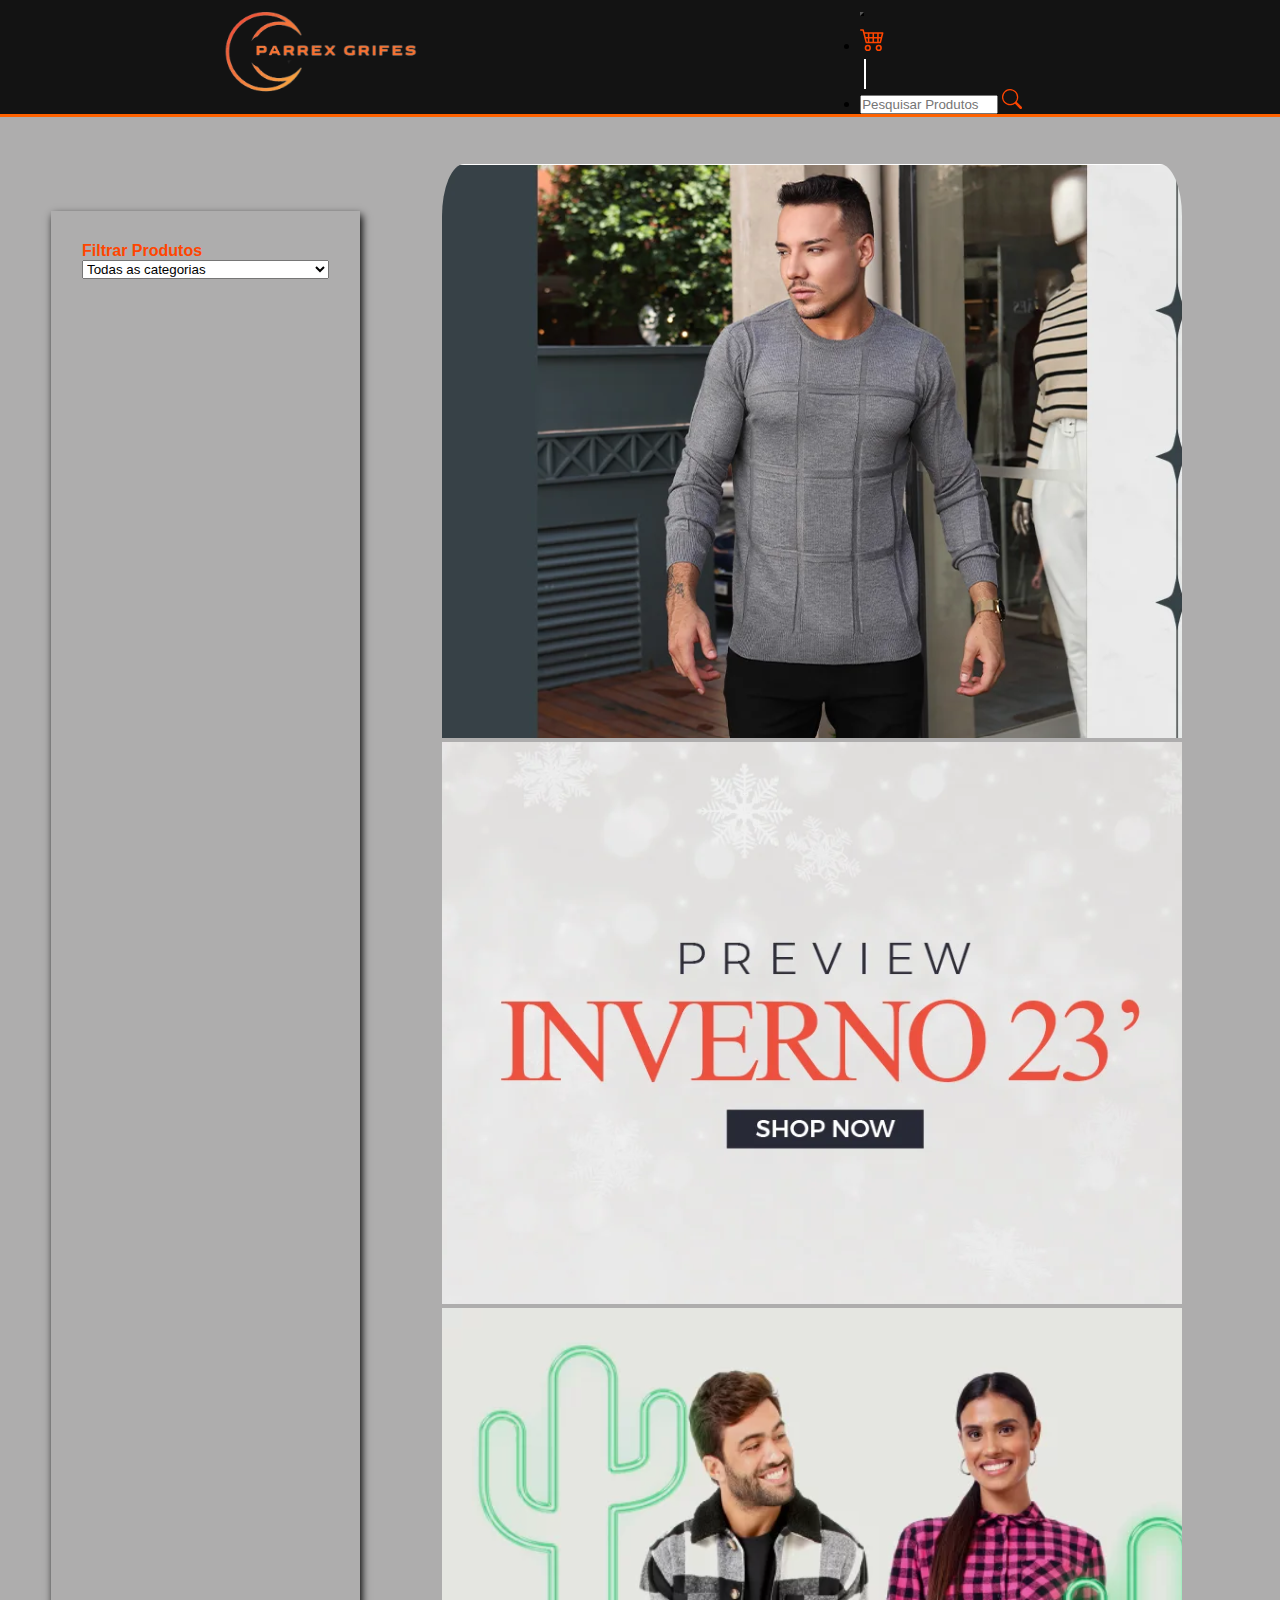
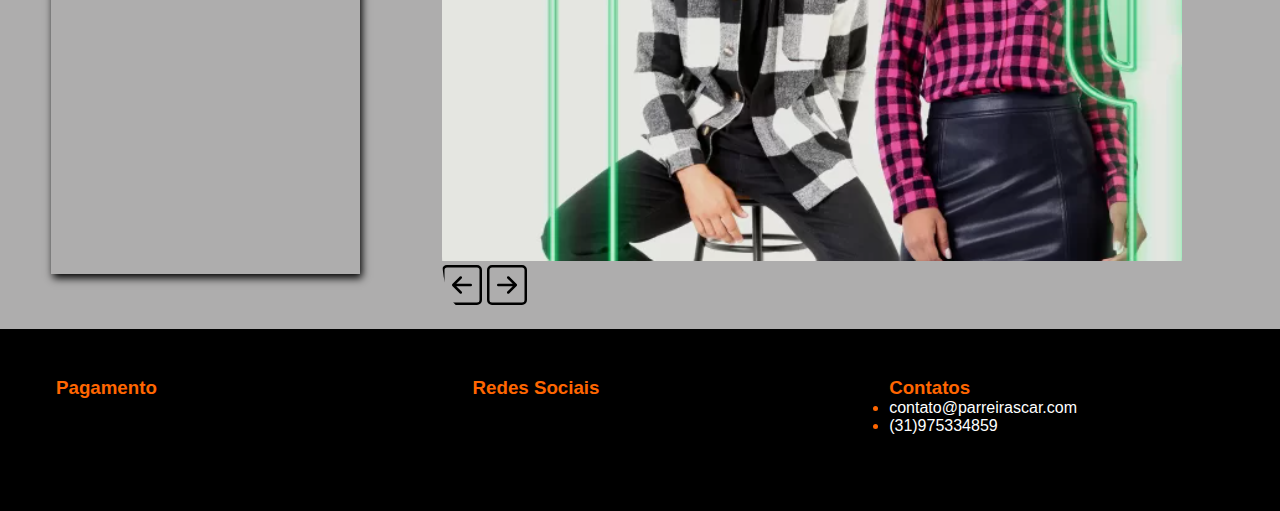
==== index.html @ a3f3a3b4 "Add files via upload" ====
<!DOCTYPE html>
<html lang="en">

<head>
  <!doctype html>
  <html lang="en">

  <head>
    <meta charset="utf-8">
    <meta name="viewport" content="width=device-width, initial-scale=1">
    <title>Parreiras car</title>
    <link rel="stylesheet" href="style.css">
    <link rel="stylesheet" href="https://cdnjs.cloudflare.com/ajax/libs/font-awesome/6.4.0/css/all.min.css" integrity="sha512-iecdLmaskl7CVkqkXNQ/ZH/XLlvWZOJyj7Yy7tcenmpD1ypASozpmT/E0iPtmFIB46ZmdtAc9eNBvH0H/ZpiBw==" crossorigin="anonymous" referrerpolicy="no-referrer" />
    <link href="https://cdn.jsdelivr.net/npm/bootstrap@5.3.0-alpha2/dist/css/bootstrap.min.css" rel="stylesheet"
      integrity="sha384-aFq/bzH65dt+w6FI2ooMVUpc+21e0SRygnTpmBvdBgSdnuTN7QbdgL+OapgHtvPp" crossorigin="anonymous">
  <body>
    <!-- Cabeçalho -->
    <header class="paiheader">
      <a href="#"><img class="cabecalho-logo" src="img/parrex-grifes-logo.png" alt=""></a>
      <nav class="cabecalho-central">
        <nav class="navbar navbar-expand-lg">
          <div class="container-fluid">
            <button class="navbar-toggler" type="button" data-bs-toggle="collapse" data-bs-target="#navbarNav"
              aria-controls="navbarNav" aria-expanded="false" aria-label="Toggle navigation">
              <span class="navbar-toggler-icon"></span>
            </button>
            <div class="collapse navbar-collapse" id="navbarNav" s>
              <ul class="navbar-nav">
                <li class="nav-item">
                  <a href="#"><svg xmlns="http://www.w3.org/2000/svg" width="25" height="25" fill="currentColor"
                    class="bi bi-cart4" viewBox="0 0 16 16" style="margin-top: 4%;">
                    <path
                      d="M0 2.5A.5.5 0 0 1 .5 2H2a.5.5 0 0 1 .485.379L2.89 4H14.5a.5.5 0 0 1 .485.621l-1.5 6A.5.5 0 0 1 13 11H4a.5.5 0 0 1-.485-.379L1.61 3H.5a.5.5 0 0 1-.5-.5zM3.14 5l.5 2H5V5H3.14zM6 5v2h2V5H6zm3 0v2h2V5H9zm3 0v2h1.36l.5-2H12zm1.11 3H12v2h.61l.5-2zM11 8H9v2h2V8zM8 8H6v2h2V8zM5 8H3.89l.5 2H5V8zm0 5a1 1 0 1 0 0 2 1 1 0 0 0 0-2zm-2 1a2 2 0 1 1 4 0 2 2 0 0 1-4 0zm9-1a1 1 0 1 0 0 2 1 1 0 0 0 0-2zm-2 1a2 2 0 1 1 4 0 2 2 0 0 1-4 0z" />
                  </svg></a>
                </li>
                <div class="linha-vertical"></div>
                <li class="nav-item">
                  <form class="d-flex" role="search">
                    <input class="form-control me-3" id="searchbar" type="text" name="searchbar" placeholder="Pesquisar Produtos" onkeyup="search()">
                    <a href="#" class="sech"><svg xmlns="http://www.w3.org/2000/svg" width="20" height="20"
                      fill="currentColor" class="bi bi-search" viewBox="0 0 16 16">
                      <path d="M11.742 10.344a6.5 6.5 0 1 0-1.397 1.398h-.001c.03.04.062.078.098.115l3.85 3.85a1 1 0 0 0 1.415-1.414l-3.85-3.85a1.007 1.007 0 0 0-.115-.1zM12 6.5a5.5 5.5 0 1 1-11 0 5.5 5.5 0 0 1 11 0z"/>
                    </svg></a>
                  </form>
                </li>
              </ul>
            </div>
          </div>
        </nav>
      </nav>
    </header>
    <!-- Conteúdo do site -->

    <main>
      <div class="paicatcar">
        <div class="caixa-categoria">
          <label for="categoryFilter">Filtrar Produtos</label>
          <select id="categoryFilter">
            <option value="All">Todas as categorias</option>
            <option value="Apparel - Bottomwear">Bottomwear</option>
            <option value="Apparel - Innerwear">Innerwear</option>
            <option value="Apparel - Loungewear and Nightwear">Loungewear and Nightwear</option>
          </select>
        </div>

        <!-- Carrossel -->
        <div id="carouselExampleCaptions" class="carousel slide">
          <div class="carousel-inner">
            <div class="carousel-item active">
              <img src="img/banner1.png" class="d-block w-100" alt="...">
            </div>
            <div class="carousel-item">
              <img src="img/banner2.png" class="d-block w-100" alt="...">
            </div>
            <div class="carousel-item">
              <img src="img/banner3.png" class="d-block w-100" alt="...">
            </div>
          </div>
          <button class="carousel-control-prev" type="button" data-bs-target="#carouselExampleCaptions"
            data-bs-slide="prev">
            <svg xmlns="http://www.w3.org/2000/svg" width="40" height="40" fill="currentColor"
              class="bi bi-arrow-left-square" viewBox="0 0 16 16">
              <path fill-rule="evenodd"
                d="M15 2a1 1 0 0 0-1-1H2a1 1 0 0 0-1 1v12a1 1 0 0 0 1 1h12a1 1 0 0 0 1-1V2zM0 2a2 2 0 0 1 2-2h12a2 2 0 0 1 2 2v12a2 2 0 0 1-2 2H2a2 2 0 0 1-2-2V2zm11.5 5.5a.5.5 0 0 1 0 1H5.707l2.147 2.146a.5.5 0 0 1-.708.708l-3-3a.5.5 0 0 1 0-.708l3-3a.5.5 0 1 1 .708.708L5.707 7.5H11.5z" />
            </svg>
          </button>
          <button class="carousel-control-next" type="button" data-bs-target="#carouselExampleCaptions"
            data-bs-slide="next">
            <svg xmlns="http://www.w3.org/2000/svg" width="40" height="40" fill="currentColor"
              class="bi bi-arrow-right-square" viewBox="0 0 16 16">
              <path fill-rule="evenodd"
                d="M15 2a1 1 0 0 0-1-1H2a1 1 0 0 0-1 1v12a1 1 0 0 0 1 1h12a1 1 0 0 0 1-1V2zM0 2a2 2 0 0 1 2-2h12a2 2 0 0 1 2 2v12a2 2 0 0 1-2 2H2a2 2 0 0 1-2-2V2zm4.5 5.5a.5.5 0 0 0 0 1h5.793l-2.147 2.146a.5.5 0 0 0 .708.708l3-3a.5.5 0 0 0 0-.708l-3-3a.5.5 0 1 0-.708.708L10.293 7.5H4.5z" />
            </svg>
          </button>
        </div>
      </div>
      <div id="cards-box">

        <div id="prod">
        </div>
        <div id="prod2">
        </div>
        <div id="prod3">
        </div>

        </div>

      <footer>
        <div class="footercontent">
          <div class="footercontacts">
            <h3>Pagamento</h3>

            <div class="footersocialmedia">
              <a href="#" class="footerlink" id="pix">
                <i class="fa-sharp fa-solid fa-money-bill"></i>
              </a>
              <a href="#" class="footerlink" id="pix">
                <i class="fa-brands fa-pix"></i>
              </a>
              <a href="#" class="footerlink" id="pix">
                <i class="fa-brands fa-cc-visa"></i>
              </a>
            </div>
          </div>

          <div class="footercontacts">
            <h3>Redes Sociais</h3>

            <div class="footersocialmedia">
              <a href="#" class="footerlink" id="pix">
                <i class="fa-brands fa-instagram"></i>
              </a>
              <a href="#" class="footerlink" id="pix">
                <i class="fa-brands fa-facebook-f"></i>
              </a>
              <a href="#" class="footerlink" id="pix">
                <i class="fa-brands fa-whatsapp"></i>
              </a>
            </div>
          </div>
          <div class="footersubscribe">
            <h3>Contatos</h3>
            <div class="col-3 order-3">
              <ul>
                <li> <a href="#" style="text-decoration: none;">contato@parreirascar.com</a></li>
                <li> <a href="#" style="text-decoration: none;">(31)975334859</a></li>
              </ul>
         
            </div>
          </div>
        </div>
      </footer>

    </main>
    <script src="https://cdn.jsdelivr.net/npm/bootstrap@5.3.0-alpha2/dist/js/bootstrap.bundle.min.js"
      integrity="sha384-qKXV1j0HvMUeCBQ+QVp7JcfGl760yU08IQ+GpUo5hlbpg51QRiuqHAJz8+BrxE/N"
      crossorigin="anonymous"></script>
    <script src="script.js"></script>
  </body>

  </html>
---- style.css ----
html {
    height: 100%;
    width: 100%;
}


/* Elementos estruturais */
* {
    margin: 0px;
    padding: 0px;
}
main{
    background-color: rgb(174, 173, 173);
}
body {
    font-family: Arial, Helvetica, sans-serif;
    
}
.linha-vertical {
    height: 30px;/*Altura da linha*/
    border-left: 2px solid white;/* Adiciona borda esquerda na div como ser fosse uma linha.*/
    margin-left: 4px;
    margin-top: 4px;
}
.paiheader {
    box-shadow: 2px 2px 10px 2px rgba(0, 0, 0, 0.2);
    display: flex;
    flex-direction: row;
    align-items: center;
    justify-content: space-around;
    background-color: #131313 ;
    border-bottom: 3px solid rgb(255, 98, 0);
}
.navbar-nav{
    gap: 15px;
}
.navbar-toggler{
    background-color: orangered !important;
}
.cabecalho-logo {
    height: 100px;
}

.cabecalho-central {
    display: flex;
    gap: 30px;
}

.cabecalho-central-text {
    font-size: large;
    text-decoration: none;
    color: rgb(255, 76, 31);
    transition: 0.3s;
}

.cabecalho-central-text:hover {
    color: rgb(255, 98, 0);
}

.cabecalho-barra {
    display: flex;
    flex-direction: row;
    gap: 20%;
    align-items: center;
}
.container-fluid{
    gap:15px;
}

.cabecalho-barra-img {
    padding-bottom: 5px;
    padding-right: 10px;
}
.btnsearch{
    background: transparent;
    width: 40px;
    height: 40px;
}
.bi.bi-search{
    color: orangered;
}
.bi.bi-person-square{
    color: orangered;
    margin-right: 4%;
    size: 150%;
}
.form-control.me-3{
    width: 65%;
    
}
.bi.bi-cart4{
    color: orangered;
    margin-right: 4%;
}
.btn {
    color: rgb(255, 0, 0) !important;
    border: none !important;
}

.btn:hover {
    background-color: rgba(255, 98, 0, 0.503) !important;
    opacity: 95%;
}
.nav-link{
   color: rgb(255, 21, 0) !important;
   font-weight: bold !important;
}

.btn-lupa {
    padding-bottom: 5px;
}

.nav-link:hover {
    transition: 0.3s;
    color: white!important;
    background-color: black;
}

.btn {
   background-color: orangered;
   width: 40%;
   height: 10%;
   margin-left: 30%;
   margin-top: 40px;
}

.paicatcar {
    display: flex;
    margin-left: 4%;
    margin-right: 4%;
}
/* Componente Caixa Categoria */

.caixa-categoria {  
    margin-top: 8%;
    margin-bottom: 3%;
    width: 65%;
    text-decoration: none;
    display: flex;
    flex-direction: column;
    box-shadow: 2px 4px 8px black;
}
.caixa-categoria select{
    width: 80%;
    margin-left: 10%;
}
.caixa-categoria label{
    width: 80%;
    margin-left: 10%;
    margin-top: 10%;
    color: orangered;
    font-weight: bold;
}


.carvalor {
    color: orangered;
    border: bisque;
}
.carousel-control-prev{
    background: transparent;
    border: none;
    color:black;
}
.carousel-control-next {
    background: transparent;
    border: none;
    color:black;
}

.visually-hidden {
    background-color: black;
    color: white;
    padding: 10px;
}

#carouselExampleCaptions {
    margin-top: 4%;
    margin-left: 7%;
    margin-right: 4%;
    border-radius: 3%;
    overflow: hidden;
    justify-content: center;
}

.text-body-secondary2{
    font-size: 130%;
    color: white !important;
    opacity: 1;
}
.lateral2 {
    margin-top: 4%;
    margin-right: 2%;
    margin-left: 3%;
    margin-bottom: 10%;
    box-shadow: 4px 4px 10px black;
    width: 25%;
    background-color: rgb(255, 68, 0);
    border-radius: 1%;
    display: flex;
    flex-direction: column;
}
.btn.btn-primary2{
    margin-top: 5%;
    color: black;
    background-color: white;
    width: 48%;
    margin-left: 0%;
}
.col-md-9{
    width: 100%;
}
.btn.btn-outline-success{
    margin-left: 1%;
    margin-top: 1%;
    color: orangered;
    border-color: orangered;
}
.btn.btn-outline-success:hover{
    color: orangered;
    background-color: white;
    border-color: orangered;
}
.btn.btn-outline-success{
    color: orangered;
    background-color: white;
    border-color: orangered;
}
footer{
    width: 100%;
    color: antiquewhite;
}
.footerlink{
    text-decoration: none;
}
.footercontent{
    background-color: black;
    display: grid;
    color: rgb(255, 102, 0);
    grid-template-columns: repeat(3, 1fr);
    padding: 3rem 3.5rem;
    gap: 7%;
}
.footercontacts h3{
    margin-bottom: 0.75rem;
}
.footersocialmedia{
    display: flex;
    gap: 2rem;
    margin-top: 1.5rem;
}
.footersubscribe a{
    color: white;
}
.footersocialmedia .footerlink{
    display: flex;
    align-items: center;
    justify-content: center;
    height: 2.5rem;
    width: 2.5rem;
    border-radius: 50%;
    transition: all 0.4s;
}
.footersocialmedia .footerlink i{
    font-size: 1.65rem;
}

.footersocialmedia .footerlink:hover{
    background-color: white;
    color: black;
}
.footersubscribe{
    text-decoration: none;
}
#pix:hover{
    background-color: white;
    color: black;
}
#pix, #visa, #money, #facebook, #whatsapp, #instagram {
    color: white;
}
 
  /*Cards inicio */

  #prod{
   display: flex;
   flex-wrap: wrap;
   background-color: #131313;
  }
  #prod2{
    display: flex;
    flex-wrap: wrap;
    background-color: #131313;
   }
   #prod3{
    display: flex;
    flex-wrap: wrap;
    background-color: #131313;
   }

   #produto{
    width: 60%;
    display: flex;
    flex-direction: column;
    align-items: center;
    color: #000000;
    margin-left: 20%;
  }

  .inf{
  color: black;
  margin: 5px;
  }

  #produto img{
    width: 50%;
    height: 300px;
  }

  #cards-box{
    background-color:  rgb(174, 173, 173);
    margin: 10px;
    width: 98%;
    display: flex;
    flex-wrap: wrap;
    border-radius: 10px;
  }


  .card {
    width: 13%;
    height: auto;
    padding: 20px;
    margin: 10px 10px 10px 27px;
    display: flex;
    flex-direction: column;
    align-items: center;
  }

  .card img{
   width: 80%;
   height: 70%;
   border-radius: 5px;
   
  }

  .card a{
    text-decoration: none;
    color: rgb(255, 68, 0);
  }

  .card h4{
   display: flex;
   justify-content: center;
   text-align: center;
   font-size: 15px;
  }

  .card h5{
    color: #000;
   display: flex;
   justify-content: center;
   font-size: 15px;
  }

  .card button{
    background-color: #c5c5c5;
    color: #000;
    font-weight: bold;
    outline: none;
    border: none;
    width: 70%;
    height: 35px;
    border-radius: 10px;
    transition: background 0.5s;
    cursor: pointer;
    
  }

  .img-card:hover{
    cursor: pointer;
  }

  .card button:hover{
    background-color: rgb(255, 68, 0);
    transform: scale(1.1);
    transition: 0.5s;
  }

  .card button:active{
    background-color: rgb(255, 68, 0);
    color: #fff;
  }


  /*Fim dos cards */

@media  (max-width: 360px) {
.sech{
    width: 5px;
}
.bi.bi-search{
    width: 8px;
}
}

@media  (max-width: 430px) {
.form-control.me-3{
    width: 80%;
    margin: 0px !important;
}
.btnsearch{
    width: 20px;
}
.d-flex{
    gap: 5px;
}
.lateral2{
    width: 950% !important;
}
}
@media  (max-width: 992px) {
    .linha-vertical {
        visibility: hidden;
        height: 0px;/*Altura da linha*/
        border-left: 0px solid white;/* Adiciona borda esquerda na div como ser fosse uma linha.*/
    }
}
@media  (max-width: 800px) {
    .footercontent {
        display: flex;
        flex-direction: column;
        text-align: center;
        align-items: center;
    }
.footersocialmedia{
    margin-bottom: 30%;
}
}
@media (min-width: 769px) and (max-width: 1279px) {
    .logo{
        width: 100px;
        height: 100px;
    }
    .paicatcar {
      display: flex;
      margin-left: 4%;
      margin-right: 4%;
      flex-wrap: wrap;
      flex-direction: column-reverse;
      justify-content: center;
      align-items: center;
  }
  .caixa-categoria {  
    width: 90%;
    height: auto;
    display: flex;
    flex-direction: column;
    align-items: center;
    padding: 10px;
    border-radius: 5px;
    background-color: black;
    box-shadow: 2px 4px 8px black;
  }
  .caixa-categoria label, .caixa-categoria select{
    margin: 0;
  }
  .lateral2 {
      box-shadow: 4px 4px 10px black;
      width: 75%;
      background-color: rgb(255, 68, 0);
      border-radius: 1%;
      justify-content: center;
      display: flex;
      flex-direction: column;
      align-items: center;
  }

  .img-fluid.rounded-start{
    margin-top: 10%;
  }

  .btn.btn-primary2{
    margin:0;
    margin-top: 2%;
  }

  #cards-box{
    margin: 10px;
    width: 96%;
    display: flex;
    flex-wrap: wrap;
    border-radius: 10px;

  }

  .card {
    width: 35%;
    height: auto;
    border-radius: 10px;
    padding: 20px;
    margin: 10px 10px 10px 27px;
    display: flex;
    flex-direction: column;
    align-items: center;
  }

  .card img{
   width: 80%;
   height: 70%;
   border-radius: 5px;
  }

  .card h4{
   display: flex;
   justify-content: center;
   text-align: center;
   font-size: 14px;
  }

  .card h5{
   display: flex;
   justify-content: center;
   font-size: 15px;
  }

  .card button{
    font-weight: bold;
    outline: none;
    border: none;
    width: 90%;
    height: 35px;
    border-radius: 10px;
    cursor: pointer;
  }

  }
  @media (min-width: 400px) and (max-width: 769px) {
    .logo{
        width: 100px;
        height: 100px;
    }
    .paicatcar {
      display: flex;
      margin-left: 4%;
      margin-right: 4%;
      flex-wrap: wrap;
      flex-direction: column-reverse;
      justify-content: center;
      align-items: center;
  }
    
  .caixa-categoria {  
    width: 90%;
    height: auto;
    display: flex;
    flex-direction: column;
    align-items: center;
    padding: 10px;
    border-radius: 5px;
    background-color: black;
    box-shadow: 2px 4px 8px black;
  }
  .caixa-categoria label, .caixa-categoria select{
    margin: 0;
  }

  .img-fluid.rounded-start{
    margin-top: 10%;
  }

  .btn.btn-primary2{
    margin:0;
    margin-top: 2%;
  }
  .img-fluid.rounded-start{
    margin-top: 5%;
    margin-left: 1%;
    }

    #cards-box{
        margin: 10px;
        width: 96%;
        display: flex;
        flex-wrap: wrap;
        border-radius: 10px;

      }
    
      .card {
        width: 35%;
        height: auto;
        border-radius: 10px;
        padding: 20px;
        margin: 10px 10px 10px 27px;
        display: flex;
        flex-direction: column;
        align-items: center;
      }
    
      .card img{
       width: 80%;
       height: 70%;
       border-radius: 5px;
      }
    
      .card h4{
       display: flex;
       justify-content: center;
       text-align: center;
       font-size: 14px;
      }
    
      .card h5{
       display: flex;
       justify-content: center;
       font-size: 15px;
      }
    
      .card button{
        font-weight: bold;
        outline: none;
        border: none;
        width: 90%;
        height: 35px;
        border-radius: 10px;
        cursor: pointer;
      }

  }

  @media (max-width: 400px) {
    .logo{
        width: 100px;
        height: 100px;
    }
    .paicatcar {
      display: flex;
      margin-left: 4%;
      margin-right: 4%;
      flex-wrap: wrap;
      flex-direction: column-reverse;
      justify-content: center;
      align-items: center;
  }
  .caixa-categoria {  
    width: 90%;
    height: auto;
    display: flex;
    flex-direction: column;
    align-items: center;
    padding: 10px;
    border-radius: 5px;
    background-color: black;
    box-shadow: 2px 4px 8px black;
  }
  .caixa-categoria label, .caixa-categoria select{
    margin: 0;
  }

  .lateral2 {
      box-shadow: 4px 4px 10px black;
      width: 75%;
      background-color: rgb(255, 68, 0);
      border-radius: 1%;
      justify-content: center;
      display: flex;
      flex-direction: column;
      align-items: center;
  }
  .img-fluid.rounded-start{
    margin-top: 10%;
  }

  .btn.btn-primary2{
    margin:0;
    margin-top: 2%;
  }
  .img-fluid.rounded-start{
    margin-top: 5%;
    margin-left: 1%;
    }

    #cards-box{
        margin: 10px;
        width: 96%;
        display: flex;
        flex-wrap: wrap;
        border-radius: 10px;

      }
    
      .card {
        width: 35%;
        height: auto;
        border-radius: 10px;
        padding: 20px;
        margin: 10px 10px 10px 27px;
        display: flex;
        flex-direction: column;
        align-items: center;
      }
    
      .card img{
       width: 80%;
       height: 70%;
       border-radius: 5px;
      }
    
      .card h4{
       display: flex;
       justify-content: center;
       text-align: center;
       font-size: 14px;
      }
    
      .card h5{
       display: flex;
       justify-content: center;
       font-size: 15px;
      }
    
      .card button{
        font-weight: bold;
        outline: none;
        border: none;
        width: 90%;
        height: 35px;
        border-radius: 10px;
        cursor: pointer;
      }

      #produto{
        width: 60%;
        display: flex;
        flex-direction: column;
        align-items: center;
        color: #000000;
        margin-left: 20%;
      }
    
      .inf{
      color: black;
      margin: 5px;
      }
    
      #produto img{
        width: 50%;
        height: 300px;
      }

  }
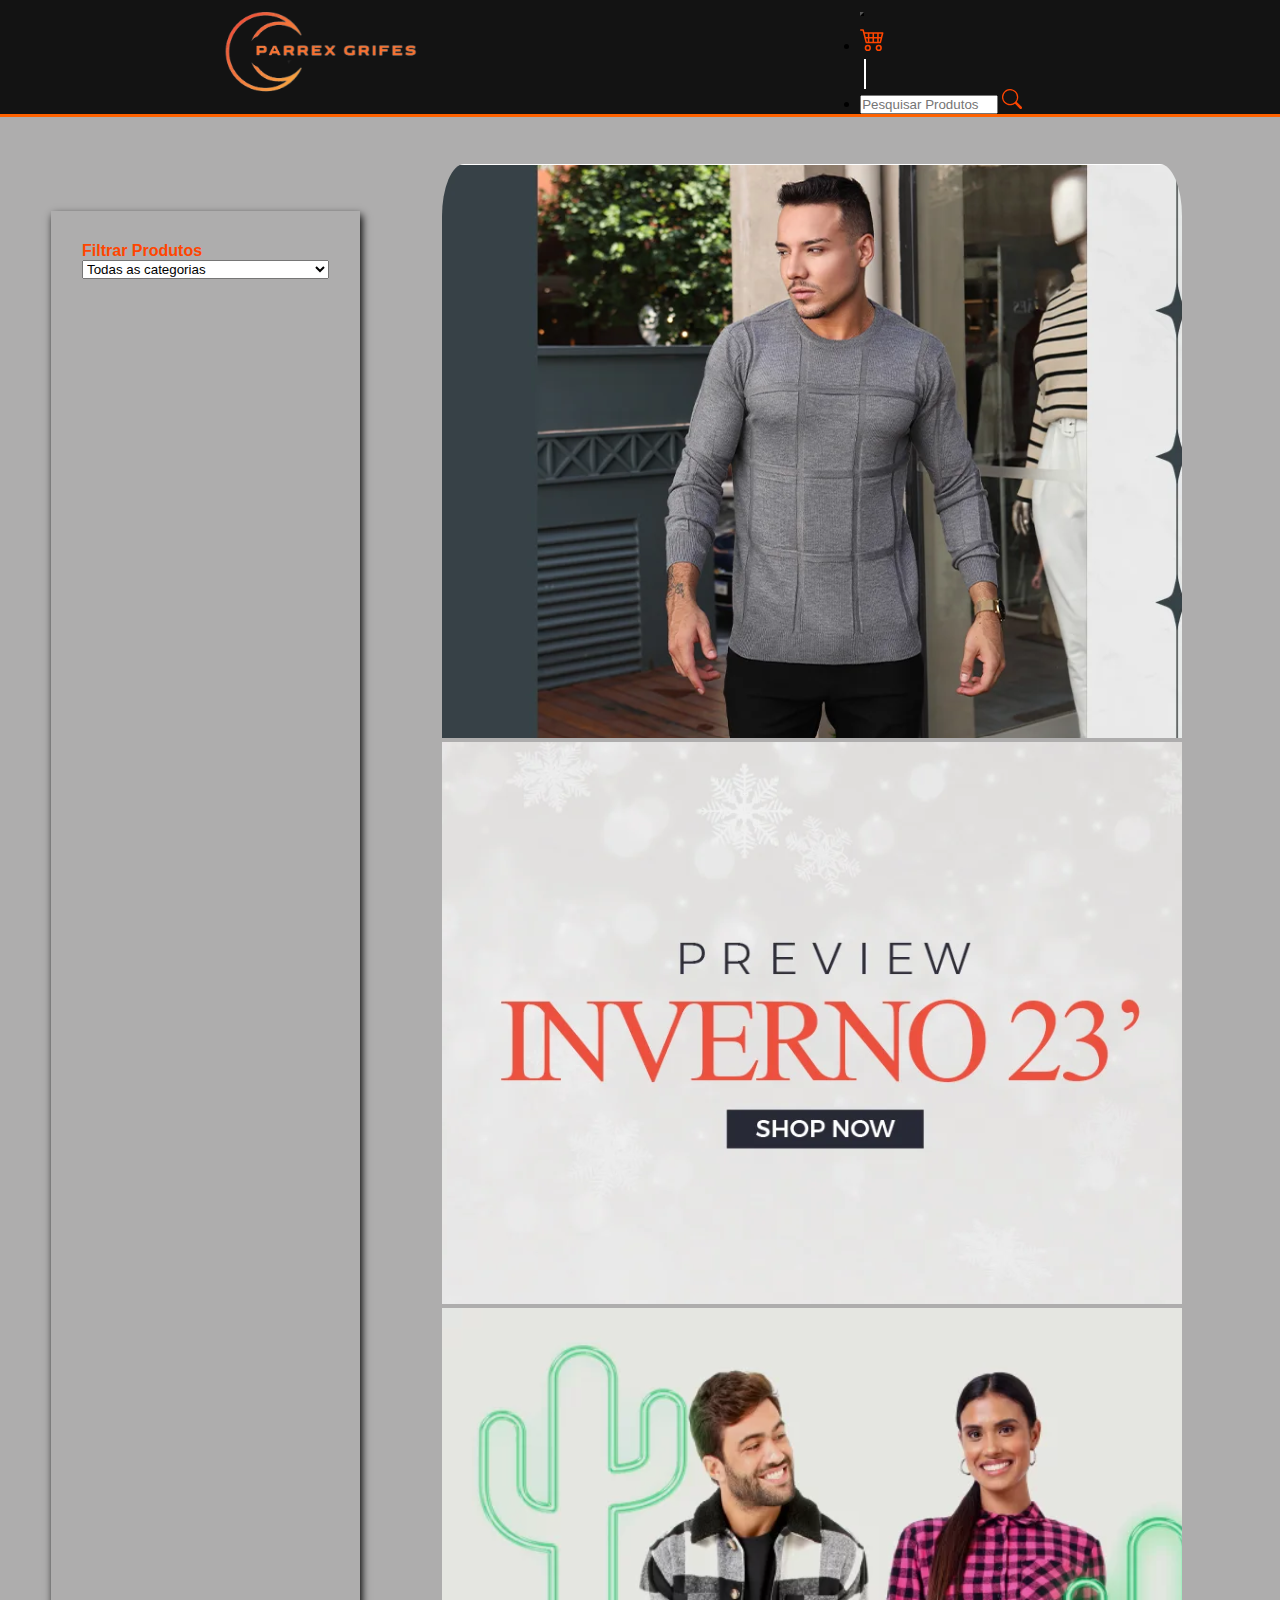
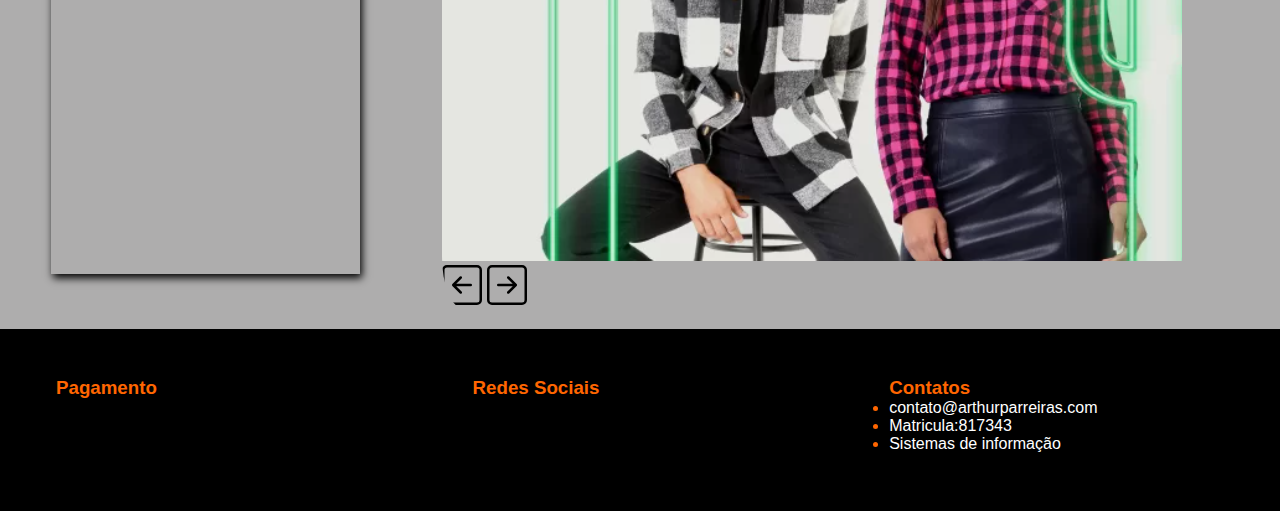
==== commit 7cf7a76b: "Update index.html" ====
--- a/index.html
+++ b/index.html
@@ -8,7 +8,7 @@
   <head>
     <meta charset="utf-8">
     <meta name="viewport" content="width=device-width, initial-scale=1">
-    <title>Parreiras car</title>
+    <title>Parrex Grifes</title>
     <link rel="stylesheet" href="style.css">
     <link rel="stylesheet" href="https://cdnjs.cloudflare.com/ajax/libs/font-awesome/6.4.0/css/all.min.css" integrity="sha512-iecdLmaskl7CVkqkXNQ/ZH/XLlvWZOJyj7Yy7tcenmpD1ypASozpmT/E0iPtmFIB46ZmdtAc9eNBvH0H/ZpiBw==" crossorigin="anonymous" referrerpolicy="no-referrer" />
     <link href="https://cdn.jsdelivr.net/npm/bootstrap@5.3.0-alpha2/dist/css/bootstrap.min.css" rel="stylesheet"
@@ -142,8 +142,9 @@
             <h3>Contatos</h3>
             <div class="col-3 order-3">
               <ul>
-                <li> <a href="#" style="text-decoration: none;">contato@parreirascar.com</a></li>
-                <li> <a href="#" style="text-decoration: none;">(31)975334859</a></li>
+                <li> <a href="#" style="text-decoration: none;">contato@arthurparreiras.com</a></li>
+                <li> <a href="#" style="text-decoration: none;">Matricula:817343</a></li>
+                <li> <a href="#" style="text-decoration: none;">Sistemas de informação</a></li>
               </ul>
          
             </div>
@@ -158,4 +159,4 @@
     <script src="script.js"></script>
   </body>
 
-  </html>+  </html>
